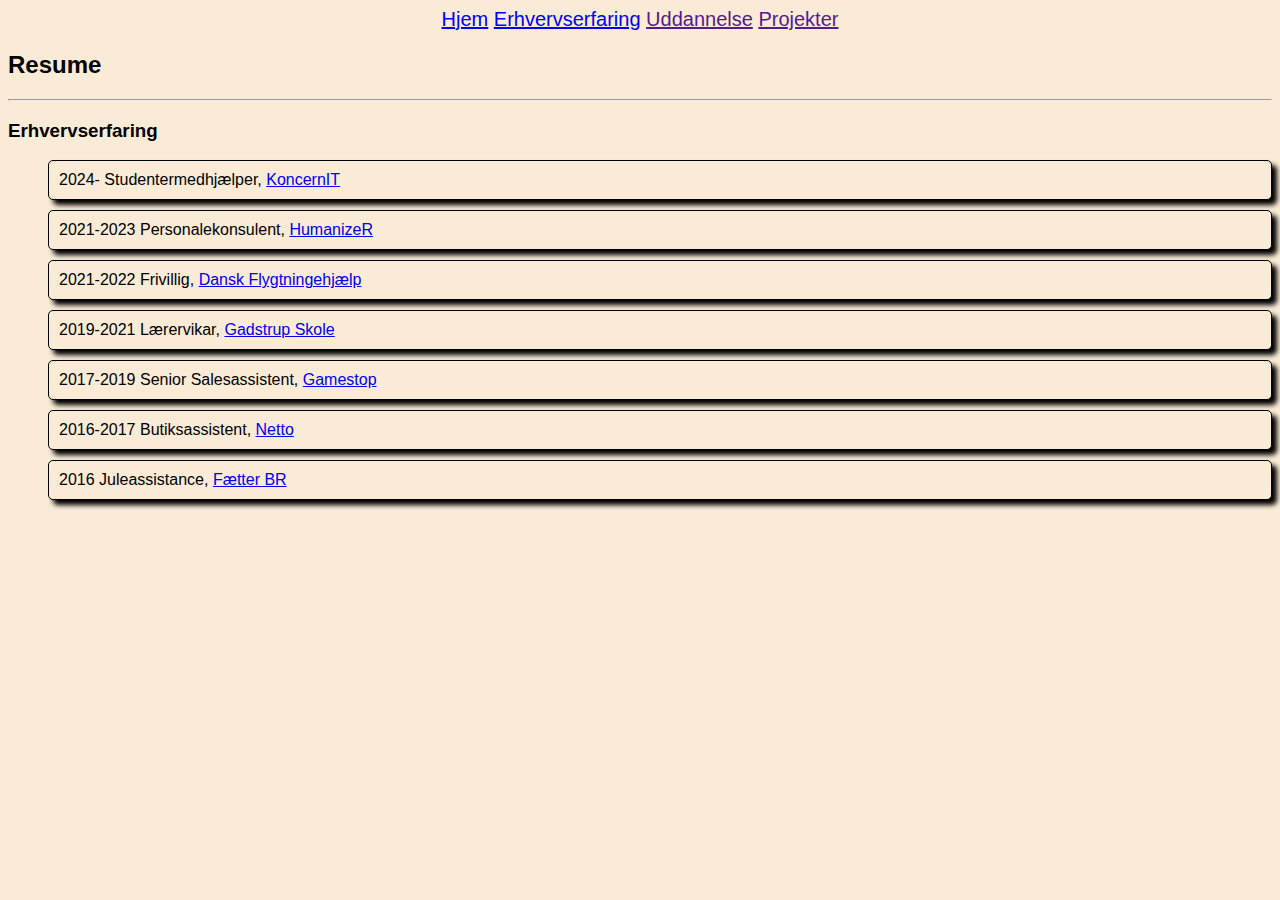
==== erhvervserfaring.html @ e6ef98ca "Added project to GitHub" ====
<!DOCTYPE html>
<html lang="en">
<head>
    <meta charset="UTF-8">
    <title>Title</title>
    <link rel="stylesheet" href="main.css">
</head>
<body>
<header>
    <nav>
        <a href="http://localhost:63342/portfolie/Index.html?_ijt=eeipp0bdev8195f4s9mi41bc3a"> Hjem</a>
        <a href="erhvervserfaring.html"> Erhvervserfaring</a>
        <a href=""> Uddannelse</a>
        <a href=""> Projekter</a>
    </nav>
</header>
<section class="resume">
    <h2>Resume</h2>
    <hr>
    <h3>Erhvervserfaring</h3>
    <ul class="erhvervserfaring">
        <li>2024- Studentermedhjælper, <a href="https://koncernit.kk.dk/"> KoncernIT</a></li>
        <li>2021-2023 Personalekonsulent, <a href="http://www.humanizer.dk"> HumanizeR</a></li>
        <li>2021-2022 Frivillig, <a href="https://drc.ngo/da/"> Dansk Flygtningehjælp</a></li>
        <li>2019-2021 Lærervikar, <a href="https://gadstrupskole.aula.dk/"> Gadstrup Skole</a></li>
        <li>2017-2019 Senior Salesassistent, <a href="https://www.gamestop.com/"> Gamestop</a></li>
        <li>2016-2017 Butiksassistent, <a href="https://netto.dk/da/"> Netto</a></li>
        <li>2016 Juleassistance, <a
                href="https://www.br.dk/?gclid=b3be8a046d18101e322aecd4540ac83e&gclsrc=3p.ds&msclkid=b3be8a046d18101e322aecd4540ac83e&utm_source=bing&utm_medium=cpc&utm_campaign=Brand&utm_term=f%C3%A6tter%20br&utm_content=brand%20%7C%20exact">
            Fætter BR</a></li>
    </ul>
</section>

</body>
</html>
---- main.css ----
* {
    font-family: Noto Sans, Helvetica, Arial, sans-serif;
    background: antiquewhite;
}

header {
    display: flex;
    justify-content: space-evenly;
    font-size: 20px;
}

section.about_me div.about_me_text_picture {
    display: flex;
    justify-content: center;
}

.main_picture {
    width: 200px;
    height: auto;
}

footer div.kontaktinfo {
    display: flex;
    justify-content: flex-start;
}

footer div.kontaktinfo p {
    padding-right: 5px;
}

ul.erhvervserfaring li {
    list-style: none;
    margin-bottom: 10px;
    border: 1px solid black;
    border-radius: 5px;
    padding: 10px;
    box-shadow: 5px 5px 5px black;
}

ul.erhvervserfaring li:hover {
    font-size: 20px;
}
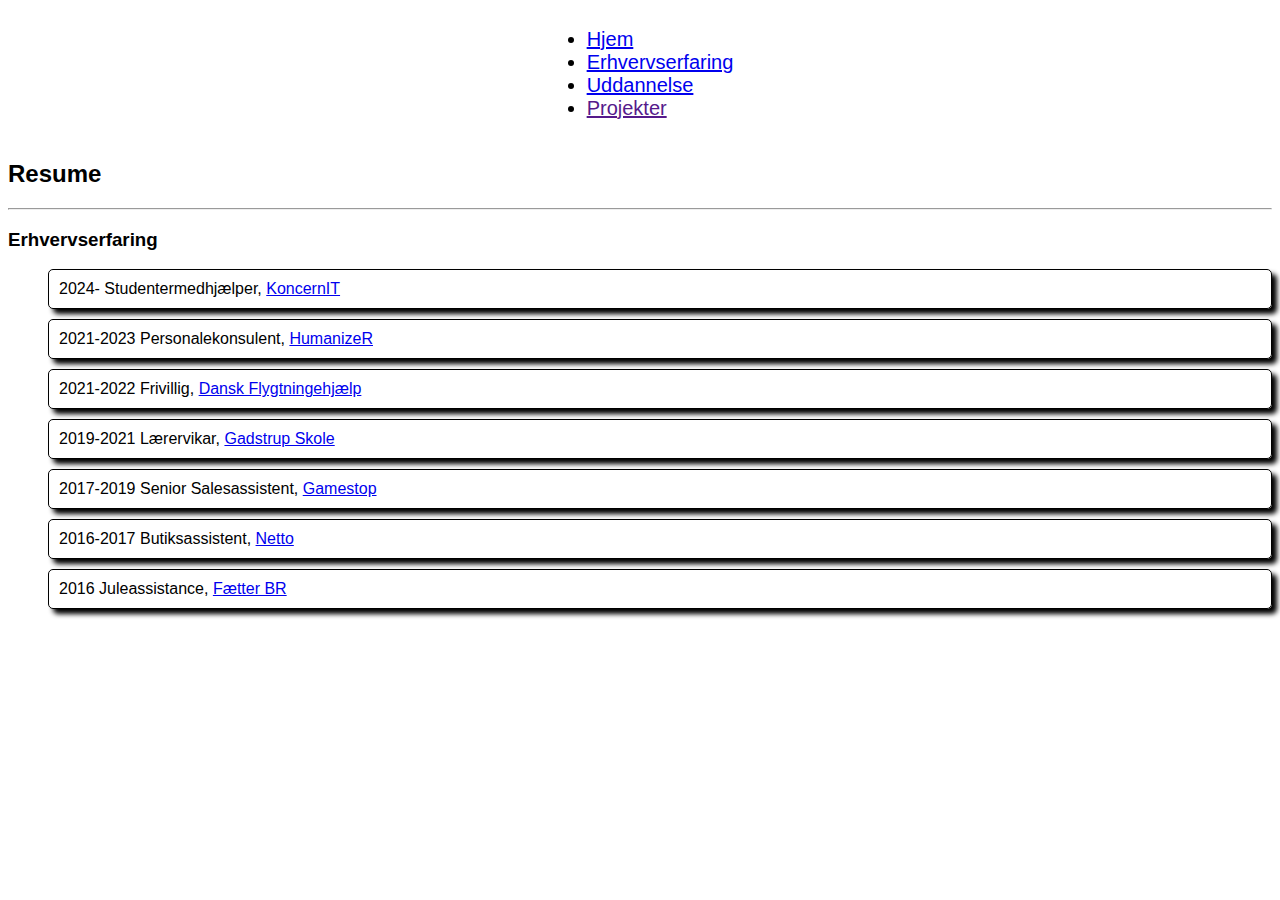
==== commit f36b4479: "Added background picture and device width meta tag and added <li> tag to header" ====
--- a/erhvervserfaring.html
+++ b/erhvervserfaring.html
@@ -8,10 +8,12 @@
 <body>
 <header>
     <nav>
-        <a href="http://localhost:63342/portfolie/Index.html?_ijt=eeipp0bdev8195f4s9mi41bc3a"> Hjem</a>
-        <a href="erhvervserfaring.html"> Erhvervserfaring</a>
-        <a href=""> Uddannelse</a>
-        <a href=""> Projekter</a>
+        <ul>
+            <li><a href="http://localhost:63342/portfolie/Index.html?_ijt=eeipp0bdev8195f4s9mi41bc3a"> Hjem</a></li>
+            <li><a href="erhvervserfaring.html"> Erhvervserfaring</a></li>
+            <li><a href="udannelse.html"> Uddannelse</a></li>
+            <li><a href=""> Projekter</a></li>
+        </ul>
     </nav>
 </header>
 <section class="resume">
--- a/main.css
+++ b/main.css
@@ -1,12 +1,22 @@
 * {
     font-family: Noto Sans, Helvetica, Arial, sans-serif;
-    background: antiquewhite;
+}
+
+body {
+    background-image: url("background_main.jpg");
+    background-size: 2000px;
 }
 
 header {
     display: flex;
     justify-content: space-evenly;
     font-size: 20px;
+}
+
+@media screen and (max-width: 500px) {
+    header {
+        flex-direction: column;
+    }
 }
 
 section.about_me div.about_me_text_picture {
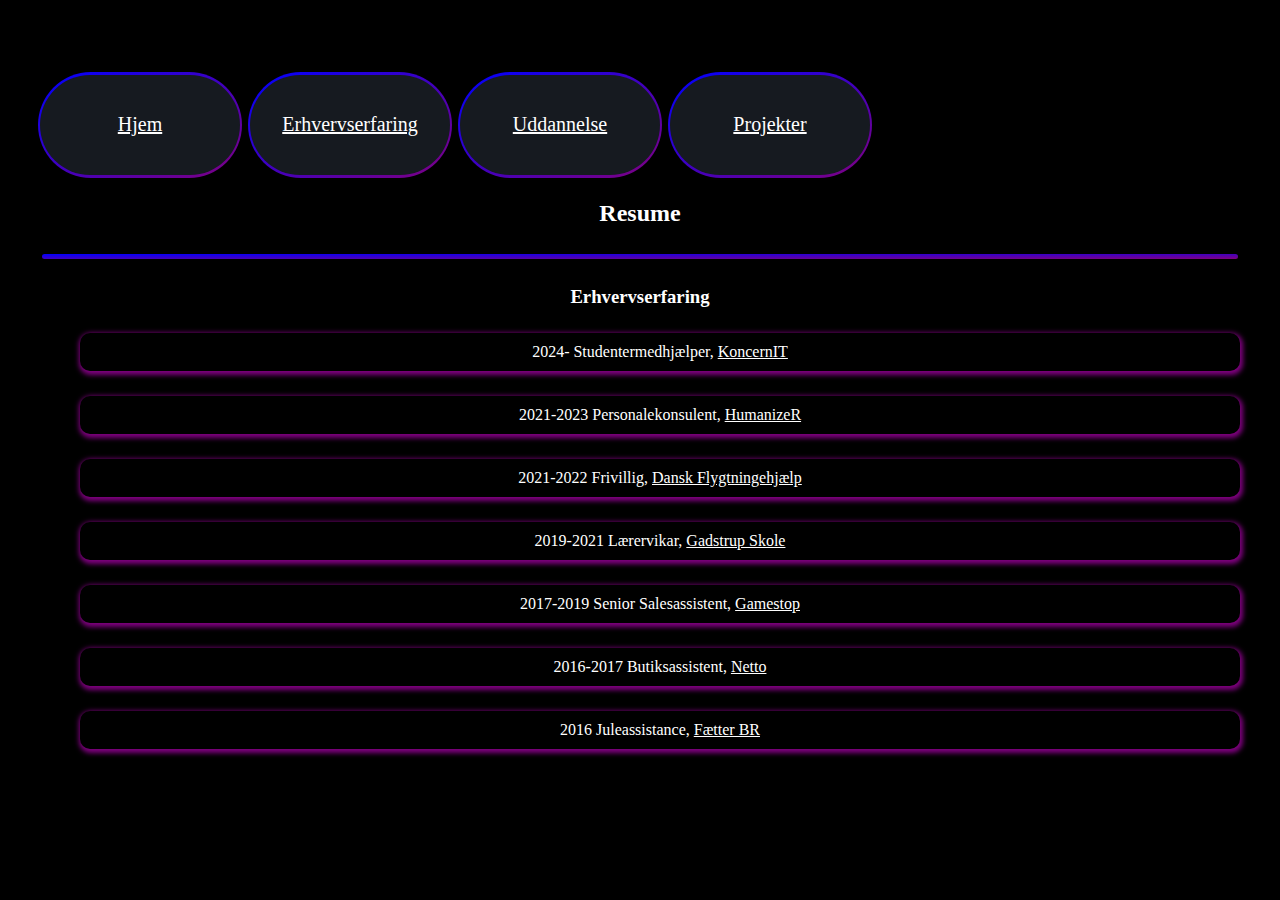
==== commit 06974184: "Added buttons, cleaned up the front page and added "om"" ====
--- a/erhvervserfaring.html
+++ b/erhvervserfaring.html
@@ -8,12 +8,20 @@
 <body>
 <header>
     <nav>
-        <ul>
-            <li><a href="http://localhost:63342/portfolie/Index.html?_ijt=eeipp0bdev8195f4s9mi41bc3a"> Hjem</a></li>
-            <li><a href="erhvervserfaring.html"> Erhvervserfaring</a></li>
-            <li><a href="udannelse.html"> Uddannelse</a></li>
-            <li><a href=""> Projekter</a></li>
-        </ul>
+        <div class="navigation_buttons">
+            <Button>
+                <a href="http://localhost:63342/portfolie/Index.html?_ijt=eeipp0bdev8195f4s9mi41bc3a"> Hjem</a>
+            </Button>
+            <button>
+                <a href="erhvervserfaring.html"> Erhvervserfaring</a>
+            </button>
+            <button>
+                <a href="udannelse.html"> Uddannelse</a>
+            </button>
+            <button>
+                <a href=""> Projekter</a></li>
+            </button>
+        </div>
     </nav>
 </header>
 <section class="resume">
--- a/main.css
+++ b/main.css
@@ -1,19 +1,56 @@
 * {
-    font-family: Noto Sans, Helvetica, Arial, sans-serif;
+    font-family: "Segoe UI";
+    color: white;
+    text-align: center;
+    max-width: 1200px;
+    margin: 25px auto;
+}
+
+hr {
+    height: 5px;
+    border: 2px solid black;
+    border-radius: 10px;
+    background: linear-gradient(to bottom right, blue, purple);
 }
 
 body {
-    background-image: url("background_main.jpg");
-    background-size: 2000px;
+    background-color: black;
 }
 
-header {
-    display: flex;
-    justify-content: space-evenly;
+header a {
     font-size: 20px;
 }
 
-@media screen and (max-width: 500px) {
+header button {
+    padding: 1em 2em;
+    background-color: #161a20;
+    border: none;
+    color: #f0f0f0;
+    border-radius: 1000px;
+    position: relative;
+    display: flex;
+    justify-content: center;
+    align-items: center;
+    margin-right: 10px;
+    min-width: 200px;
+    float: left;
+}
+
+button::after {
+    content: '';
+    position: absolute;
+    height: 107%;
+    width: 102%;
+    border-radius: 1000px;
+    background-image: linear-gradient(to bottom right, blue, purple);
+    z-index: -1;
+}
+
+button:hover {
+    z-index: 0;
+}
+
+@media screen and (max-width: 1000px) {
     header {
         flex-direction: column;
     }
@@ -24,30 +61,73 @@
     justify-content: center;
 }
 
-.main_picture {
-    width: 200px;
-    height: auto;
+main {
+    clear: both;
+}
+
+main section div.about_me_text_picture {
+    display: flex;
+    justify-content: center;
+}
+
+img {
+    border-radius: 50%;
+    height: 400px;
+    width: auto;
+    float: right;
+}
+
+@media screen and (max-width: 1000px) {
+    img {
+        clear: both;
+    }
 }
 
 footer div.kontaktinfo {
     display: flex;
-    justify-content: flex-start;
+    justify-content: center;
 }
 
 footer div.kontaktinfo p {
     padding-right: 5px;
 }
 
+section.resume {
+    clear: both;
+}
+
 ul.erhvervserfaring li {
     list-style: none;
     margin-bottom: 10px;
-    border: 1px solid black;
-    border-radius: 5px;
+    border: 10px blue;
+    border-radius: 10px;
     padding: 10px;
-    box-shadow: 5px 5px 5px black;
+    box-shadow: 1px 2px 5px 2px purple;
 }
 
-ul.erhvervserfaring li:hover {
-    font-size: 20px;
+div.about_me_text {
+    clear: both;
 }
 
+section.welcome {
+    font-size: 100px;
+}
+
+section.profil {
+    font-size: 100px;
+}
+
+div.navn p.fornavn {
+    display: flex;
+    justify-content: flex-start;
+}
+
+div.navn p.efternavn {
+    display: flex;
+    justify-content: flex-start;
+    margin-left: 200px;
+}
+
+footer {
+    clear: both;
+}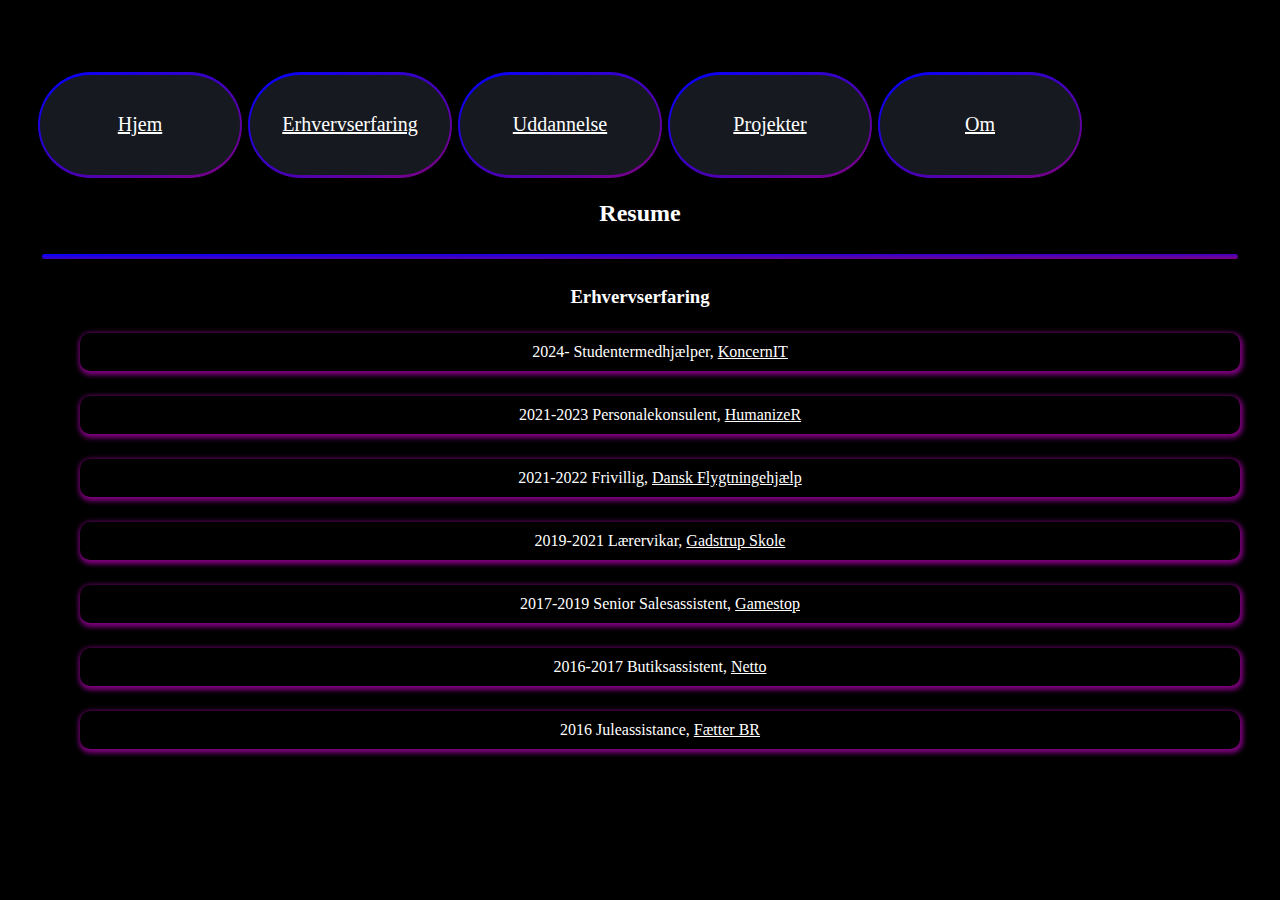
==== commit 629872ac: "Fixed "hjem" button, added header to all pages" ====
--- a/erhvervserfaring.html
+++ b/erhvervserfaring.html
@@ -10,7 +10,7 @@
     <nav>
         <div class="navigation_buttons">
             <Button>
-                <a href="http://localhost:63342/portfolie/Index.html?_ijt=eeipp0bdev8195f4s9mi41bc3a"> Hjem</a>
+                <a href="index.html">Hjem </a>
             </Button>
             <button>
                 <a href="erhvervserfaring.html"> Erhvervserfaring</a>
@@ -20,6 +20,11 @@
             </button>
             <button>
                 <a href=""> Projekter</a></li>
+            </button>
+        </div>
+        <div class="om">
+            <button>
+                <a href="om.html">Om</a>
             </button>
         </div>
     </nav>
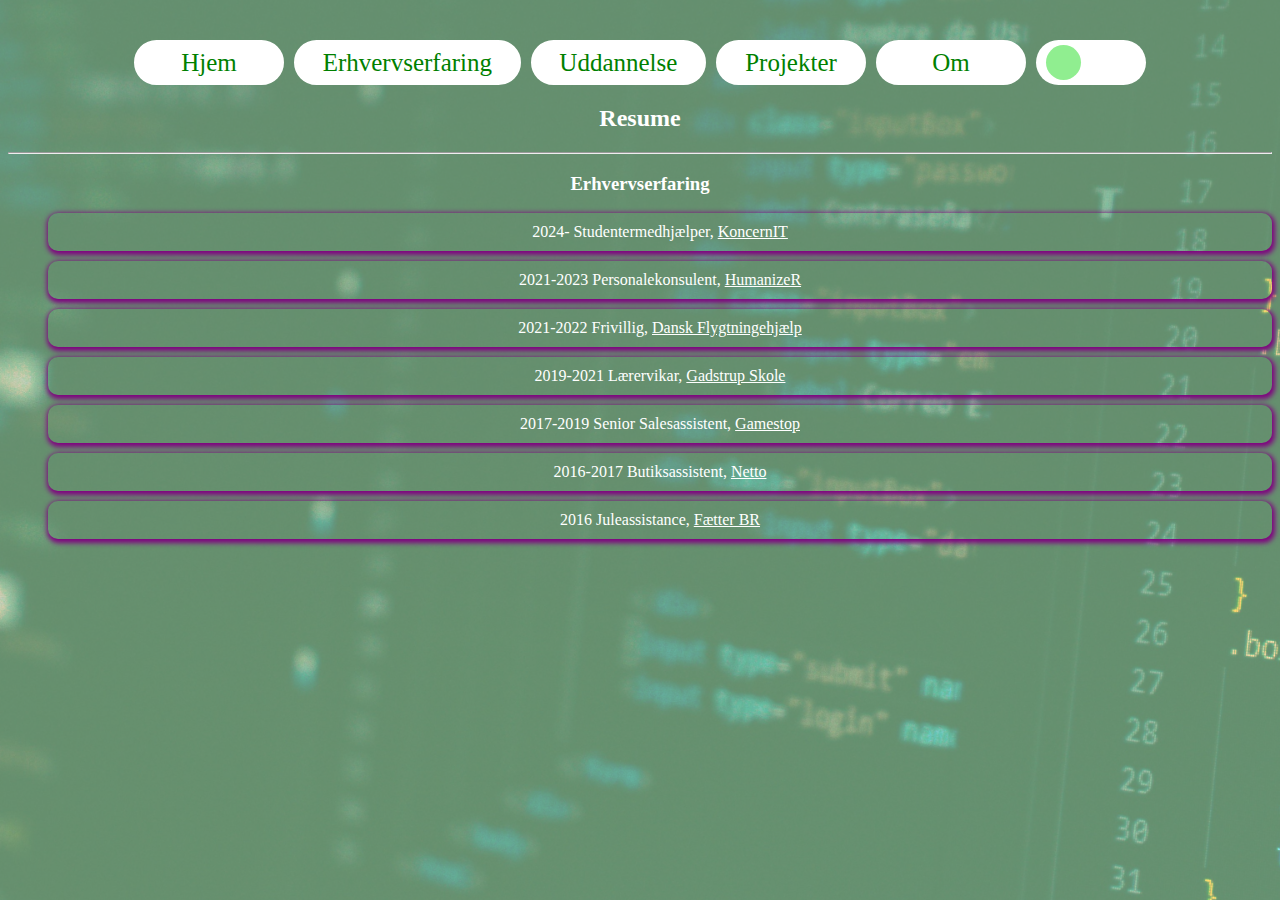
==== commit 67a7a54b: "added a whole bunch aagain" ====
--- a/erhvervserfaring.html
+++ b/erhvervserfaring.html
@@ -19,13 +19,15 @@
                 <a href="udannelse.html"> Uddannelse</a>
             </button>
             <button>
-                <a href=""> Projekter</a></li>
+                <a href="index.html"> Projekter</a>
             </button>
-        </div>
-        <div class="om">
             <button>
                 <a href="om.html">Om</a>
             </button>
+            <input type="checkbox" name="switch" id="switch" hidden>
+            <label for="switch" class="toggler-container">
+                <div class="toggler"></div>
+            </label>
         </div>
     </nav>
 </header>
--- a/main.css
+++ b/main.css
@@ -2,48 +2,91 @@
     font-family: "Segoe UI";
     color: white;
     text-align: center;
-    max-width: 1200px;
-    margin: 25px auto;
-}
-
-hr {
-    height: 5px;
-    border: 2px solid black;
-    border-radius: 10px;
-    background: linear-gradient(to bottom right, blue, purple);
 }
 
 body {
-    background-color: black;
+    background-image: url("background.main.jpg");
+    background-color: rgba(152, 215, 165, 0.65);
+    background-blend-mode: lighten;
+    background-size: 2500px;
+    background-repeat: no-repeat;
+    background-position: center;
+}
+
+.dark {
+    background-color: rgba(0, 54, 36, 0.8);
+    color: lightgreen;
+}
+
+.toggler-container {
+    width: 100px;
+    height: 35px;
+    border-radius: 60px;
+    background-color: white;
+    padding: 5px;
+    display: flex;
+    align-items: center;
+}
+
+.toggler {
+    width: 35px;
+    height: 35px;
+    border-radius: 50%;
+    background-color: lightgreen;
+    margin-left: 5px;
+    transition: transform 0.5s;
+}
+
+#switch:checked + .toggler-container .toggler {
+    transform: translate(55px);
+}
+
+.mode {
+    font-weight: bold;
 }
 
 header a {
-    font-size: 20px;
+    font-size: 25px;
+    color: green;
+    text-decoration: none;
+}
+
+div.navigation_buttons {
+    display: flex;
+    justify-content: center;
+    align-items: center;
+    flex-wrap: nowrap;
+    margin-top: 40px;
 }
 
 header button {
     padding: 1em 2em;
-    background-color: #161a20;
-    border: none;
-    color: #f0f0f0;
+    background-color: white;
+    border: 2px solid white;
+    color: green;
     border-radius: 1000px;
     position: relative;
     display: flex;
     justify-content: center;
     align-items: center;
     margin-right: 10px;
-    min-width: 200px;
-    float: left;
+    min-width: 150px;
+    height: 45px;
+    float: none;
 }
 
 button::after {
     content: '';
     position: absolute;
-    height: 107%;
-    width: 102%;
+    height: 100%;
+    width: 100%;
     border-radius: 1000px;
-    background-image: linear-gradient(to bottom right, blue, purple);
+    background-image: linear-gradient(to bottom right, green, lightgreen);
     z-index: -1;
+}
+
+header a:hover {
+    color: white;
 }
 
 button:hover {
@@ -70,11 +113,14 @@
     justify-content: center;
 }
 
-img {
+img.profile-picture {
     border-radius: 50%;
-    height: 400px;
+    height: 300px;
     width: auto;
-    float: right;
+    align-items: center;
+    border: 5px solid white;
+    margin-top: 100px;
+    margin-bottom: 2px;
 }
 
 @media screen and (max-width: 1000px) {
@@ -109,25 +155,28 @@
     clear: both;
 }
 
-section.welcome {
-    font-size: 100px;
+p.mit-navn-er {
+    font-size: 75px;
+    font-weight: bold;
+    margin: 2px;
 }
 
-section.profil {
-    font-size: 100px;
+p.andreas-brandenborg {
+    font-size: 70px;
+    font-weight: bold;
+    margin: 2px;
 }
 
-div.navn p.fornavn {
-    display: flex;
-    justify-content: flex-start;
+hr.main-page {
+    width: 800px;
+    height: 2px;
 }
 
-div.navn p.efternavn {
-    display: flex;
-    justify-content: flex-start;
-    margin-left: 200px;
+p.summary {
+    font-size: 35px;
+    font-weight: bold;
 }
 
 footer {
     clear: both;
-}+}
